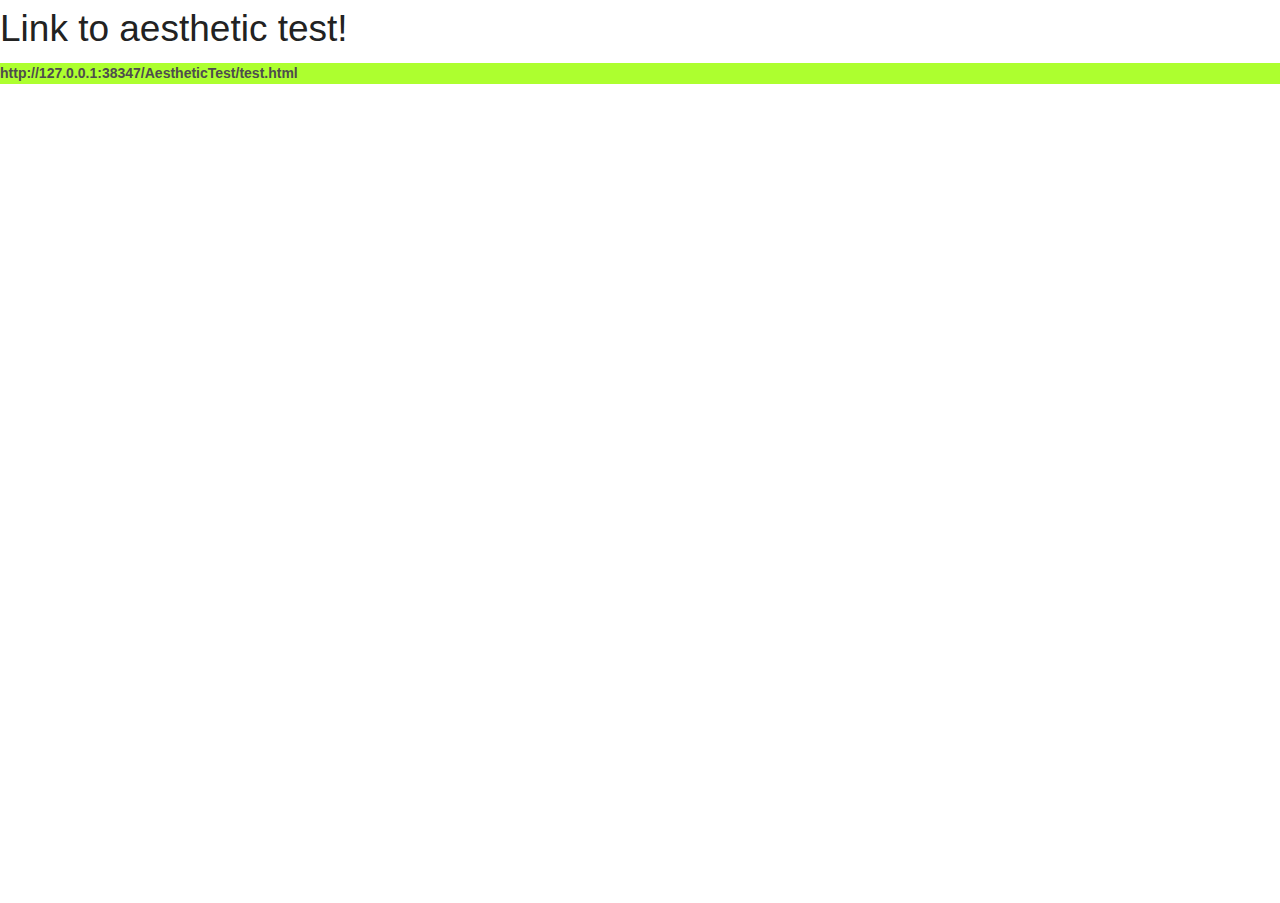
==== aesthetictestlink.html @ c82a3602 "generate aesthetic test link" ====
<!doctype html>
<html class="no-js" lang="en">
<head>
    <meta charset="utf-8"/>
    <meta name="viewport" content="width=device-width, initial-scale=1.0"/>
    <title>AestheticTest.com</title>
    <link rel="stylesheet" href="css/foundation.css"/>
    <link rel="stylesheet" href="css/style.css"/>
    <script src="js/vendor/modernizr.js"></script>
</head>
<body>

<h2>Link to aesthetic test!</h2>
<label id="aesthetic-test-link-box"></label>


<script src="js/vendor/jquery.js"></script>
<script src="js/foundation.min.js"></script>
<script type="text/javascript" src="src/Link.js"></script>

</body>
</html>
---- css/style.css ----
#rating-box{
    height: 150px;
    width: 100%;
    background: red;
    position: absolute;
    bottom: 0;
    display: none;
}

.reveal-modal-bg {
    background: rgba(0, 0, 0, 0.95);
}

#aesthetic-test-link-box {
    background: greenyellow;
    font-weight: bold;
}
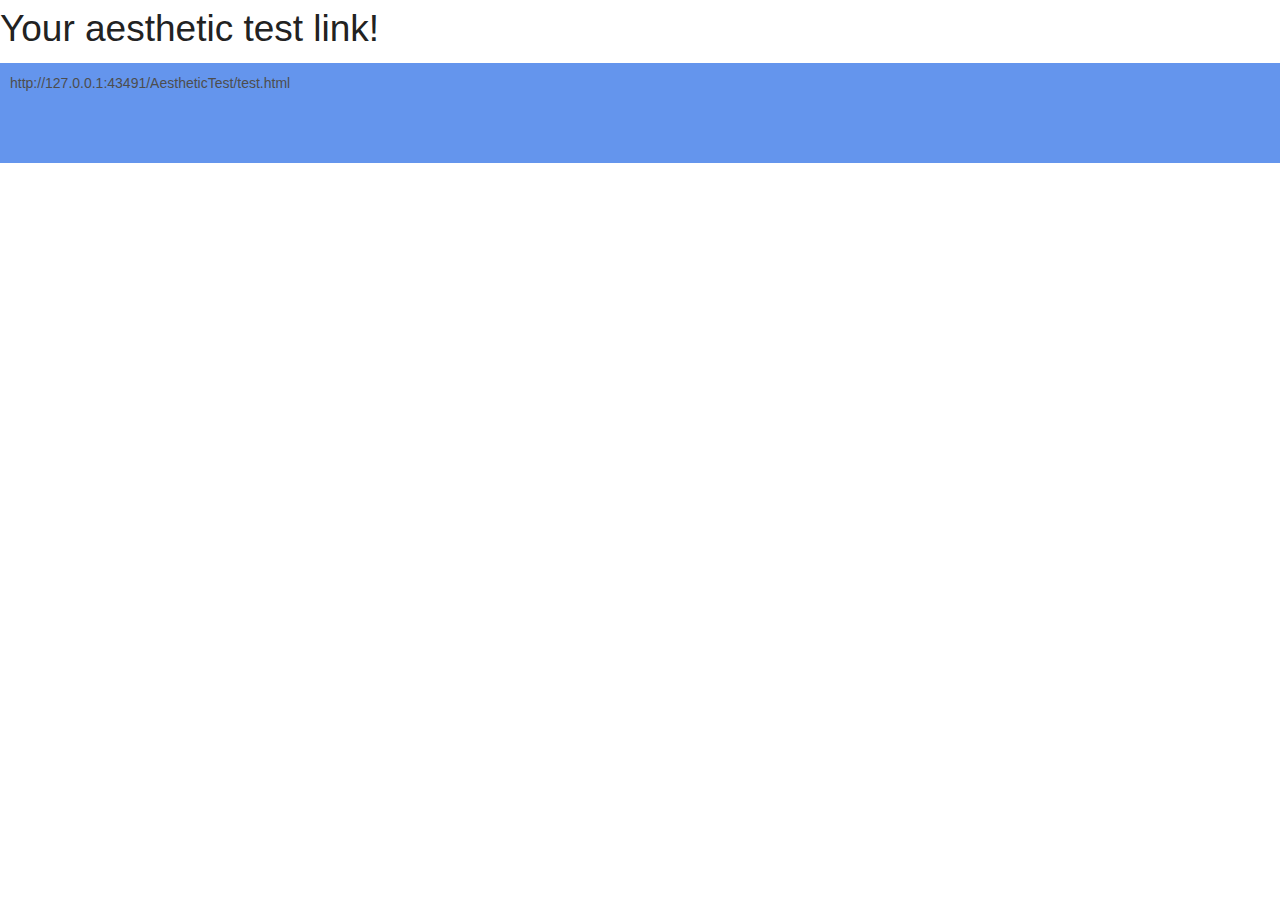
==== commit 40a06e4e: "generate aesthetic test link" ====
--- a/aesthetictestlink.html
+++ b/aesthetictestlink.html
@@ -10,9 +10,11 @@
 </head>
 <body>
 
-<h2>Link to aesthetic test!</h2>
-<label id="aesthetic-test-link-box"></label>
+<h2>Your aesthetic test link!</h2>
 
+<div id="aesthetic-test-link-box">
+    <label id="aesthetic-test-link-label"></label>
+</div>
 
 <script src="js/vendor/jquery.js"></script>
 <script src="js/foundation.min.js"></script>
--- a/css/style.css
+++ b/css/style.css
@@ -1,3 +1,7 @@
+body{
+    overflow: hidden;
+}
+
 #rating-box{
     height: 150px;
     width: 100%;
@@ -7,11 +11,23 @@
     display: none;
 }
 
+#show-rating-box-button{
+    display: none;
+}
+
+.hide-show-button{
+    right: 0;
+    bottom: 0;
+    position: absolute;
+}
+
 .reveal-modal-bg {
     background: rgba(0, 0, 0, 0.95);
 }
 
 #aesthetic-test-link-box {
-    background: greenyellow;
+    padding: 10px;
+    height: 100px;
+    background: cornflowerblue;
     font-weight: bold;
 }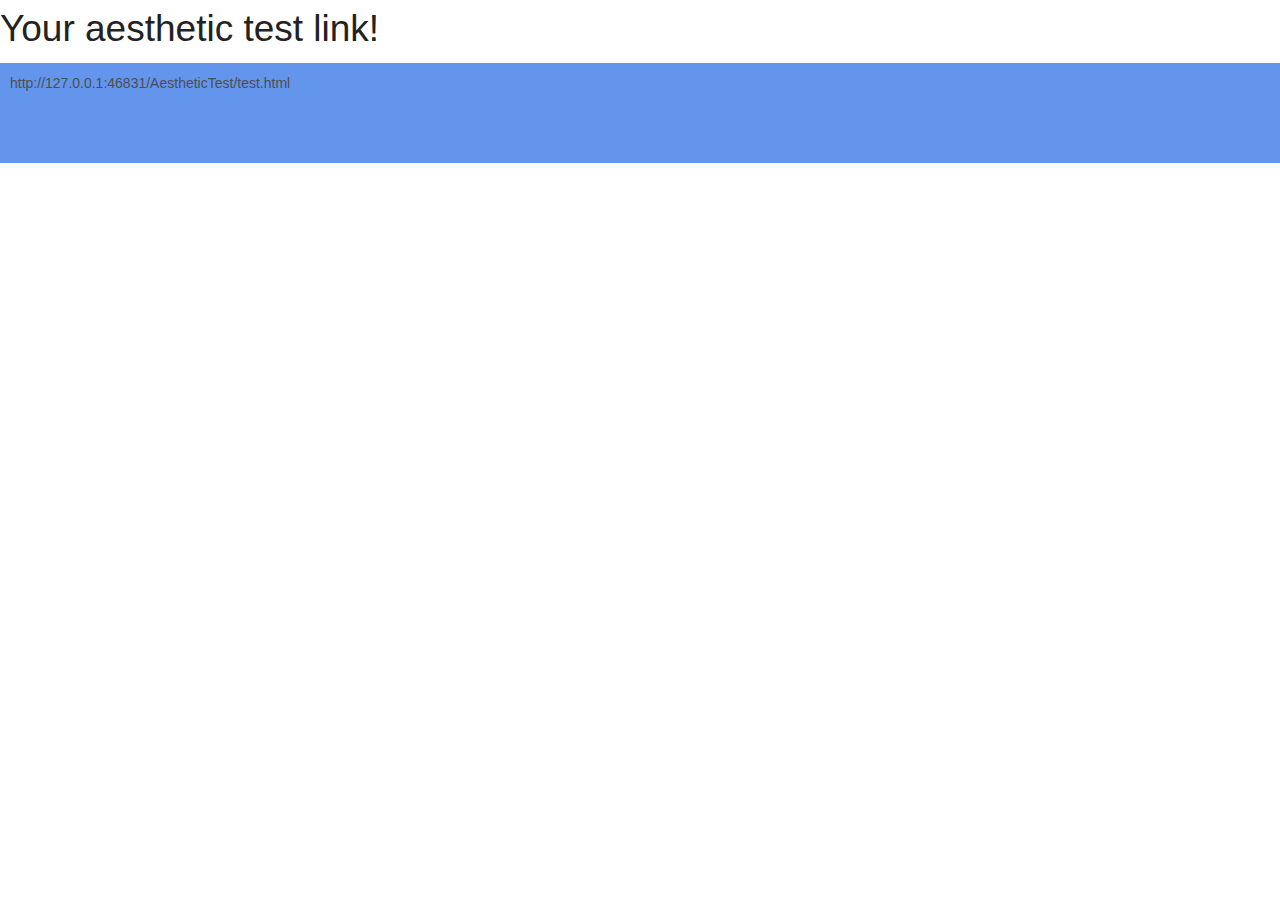
==== commit 1da13ae4: "parse database init" ====
--- a/aesthetictestlink.html
+++ b/aesthetictestlink.html
@@ -6,6 +6,7 @@
     <title>AestheticTest.com</title>
     <link rel="stylesheet" href="css/foundation.css"/>
     <link rel="stylesheet" href="css/style.css"/>
+
     <script src="js/vendor/modernizr.js"></script>
 </head>
 <body>
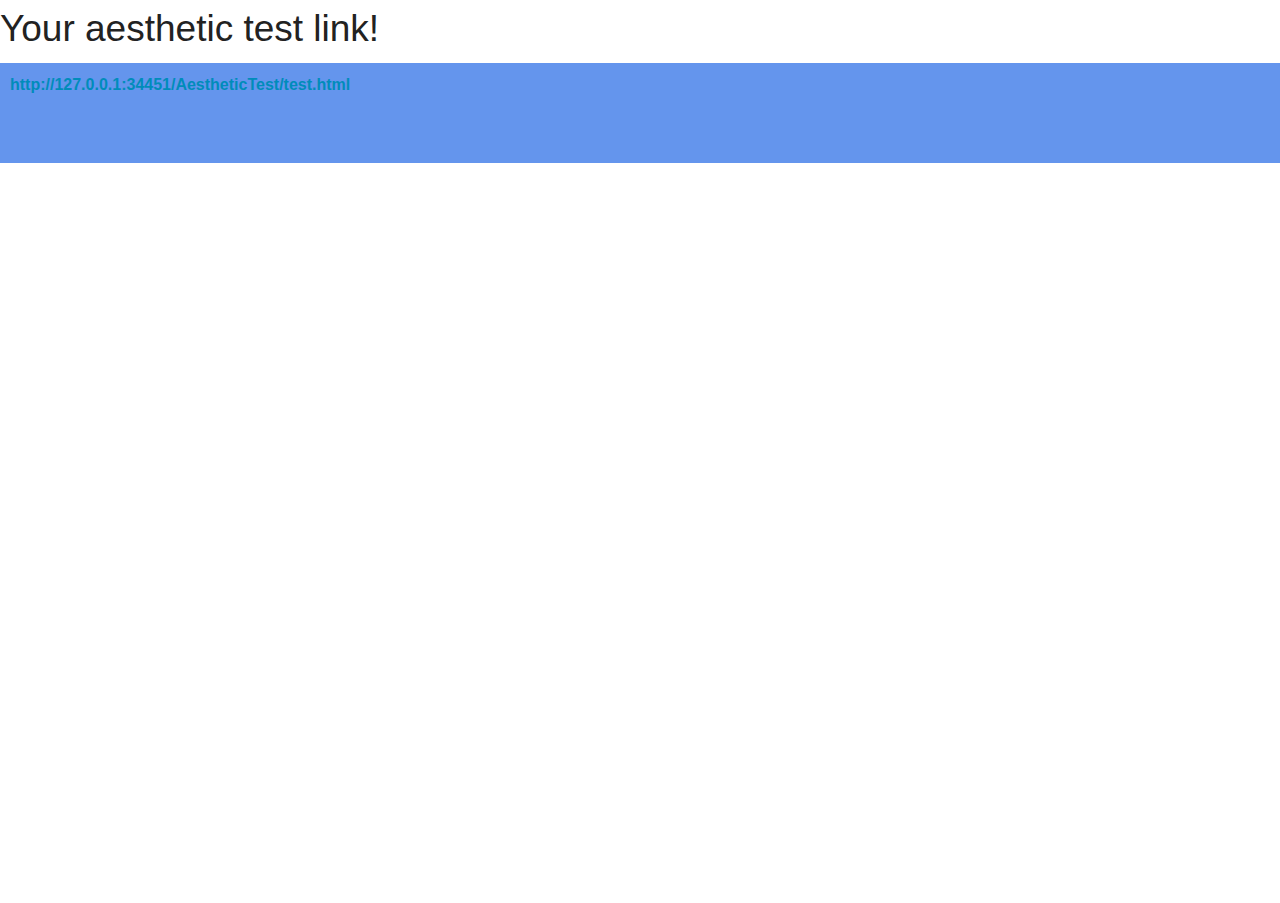
==== commit df04961b: "range slider added" ====
--- a/aesthetictestlink.html
+++ b/aesthetictestlink.html
@@ -14,7 +14,7 @@
 <h2>Your aesthetic test link!</h2>
 
 <div id="aesthetic-test-link-box">
-    <label id="aesthetic-test-link-label"></label>
+   <a id="aesthetic-test-link-label"></a>
 </div>
 
 <script src="js/vendor/jquery.js"></script>
--- a/css/style.css
+++ b/css/style.css
@@ -3,14 +3,38 @@
 }
 
 #rating-box{
-    height: 150px;
+    height: 200px;
     width: 100%;
-    background: red;
+    background: rgba(0,0,0,0.5);
     position: absolute;
     bottom: 0;
     display: none;
 }
 
+.login-box {
+    background: #fff;
+    border: 1px solid #ddd;
+    margin: 100px 0;
+    padding: 40px 20px 0 20px;
+}
+
+.show-rate-components-button{
+    float: left;
+    margin-right: 5px;
+}
+
+.show-rate-components{
+    display: none;
+}
+
+.rate-textbox {
+    width: 600px !important;
+    resize: none;
+}
+
+.rate-slider{
+    width: 100%;
+}
 #show-rating-box-button{
     display: none;
 }
@@ -30,4 +54,4 @@
     height: 100px;
     background: cornflowerblue;
     font-weight: bold;
-}+}
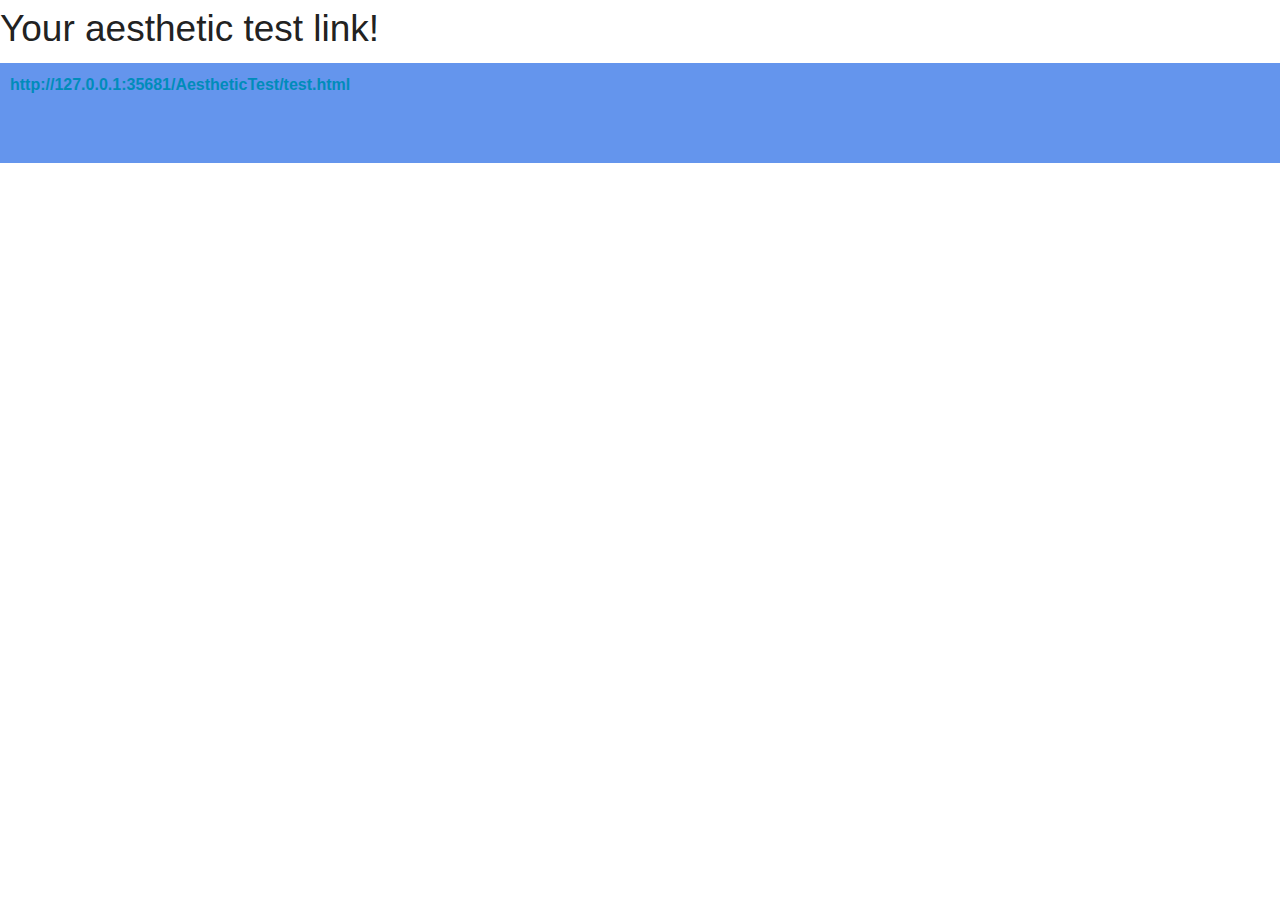
==== commit b3811ea4: "folder structure" ====
--- a/aesthetictestlink.html
+++ b/aesthetictestlink.html
@@ -19,7 +19,7 @@
 
 <script src="js/vendor/jquery.js"></script>
 <script src="js/foundation.min.js"></script>
-<script type="text/javascript" src="src/Link.js"></script>
+<script type="text/javascript" src="src/link/Link.js"></script>
 
 </body>
 </html>--- a/css/style.css
+++ b/css/style.css
@@ -1,5 +1,12 @@
 body{
     overflow: hidden;
+}
+
+.full-width{
+    width: 100%;
+    margin-left: auto;
+    margin-right: auto;
+    max-width: initial
 }
 
 #rating-box{
@@ -29,6 +36,7 @@
 
 .rate-textbox {
     width: 600px !important;
+    margin-bottom: 10px !important;
     resize: none;
 }
 
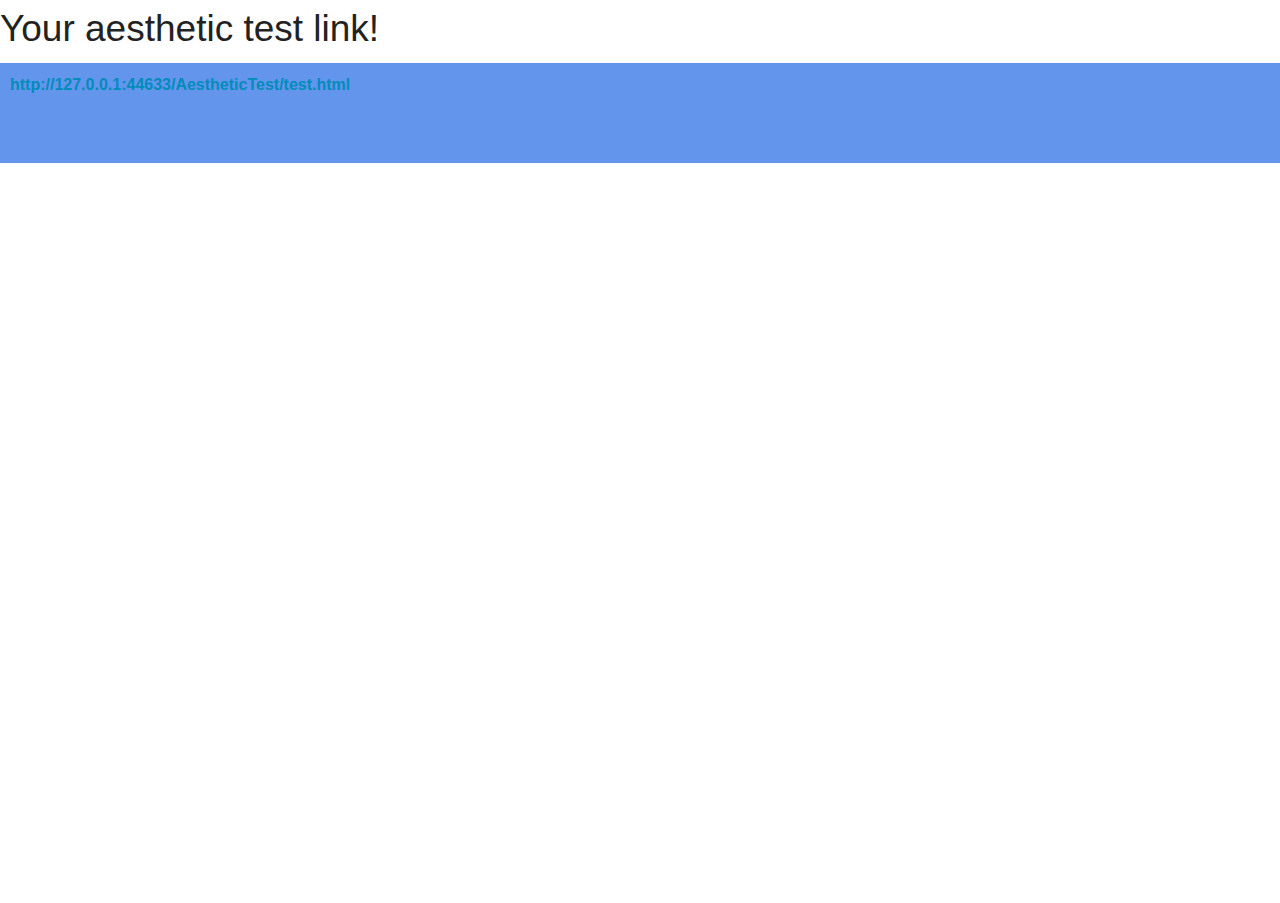
==== commit 47736d4a: "----" ====
--- a/aesthetictestlink.html
+++ b/aesthetictestlink.html
@@ -19,6 +19,8 @@
 
 <script src="js/vendor/jquery.js"></script>
 <script src="js/foundation.min.js"></script>
+<script src="js/parse-1.3.5.js"></script>
+
 <script type="text/javascript" src="src/link/Link.js"></script>
 
 </body>
